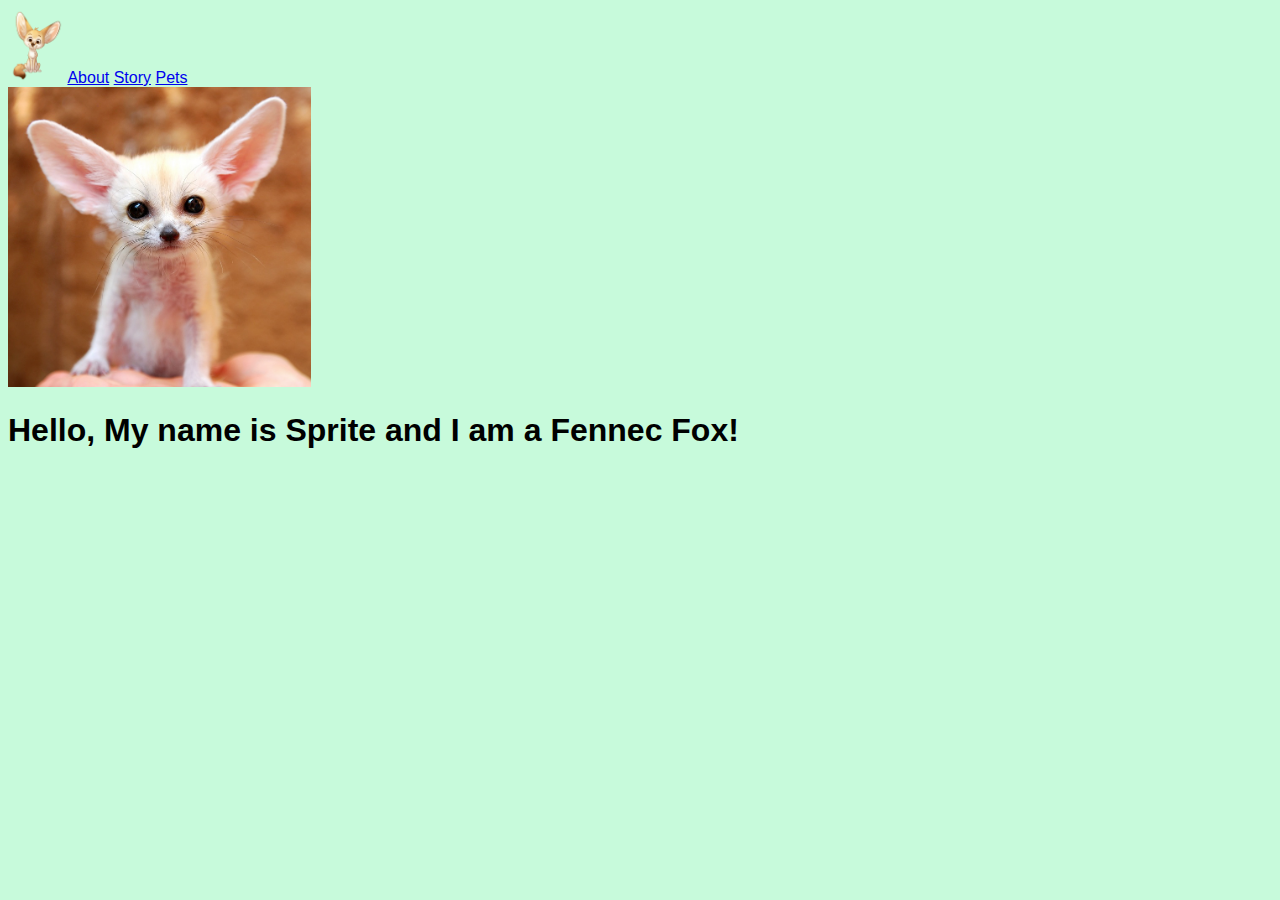
==== index.html @ 4310507f "cloned stuff into assignment 3" ====
<!DOCTYPE html>
<html lang="en">
<head>
    <meta charset="utf-8">
    <title>Great Fennec Foxes</title>
    <link rel="stylesheet" type="text/css" href="css/styles.css">
    
</head>
<body>
    <header>
        
    <nav>
   
 <a href="index.html"><img src="Images/fennec-fox-logo.png" alt="cartoon fox" height="75"></a>
   <a href="about.html">About</a>
   <a href="story.html">Story</a>
    <a href="pets.html">Pets</a>
        
        
        
        
        
        
        </nav>
    
    
    </header>
   
<img alt="baby fennec" src="Images/fennec-fox-square.jpg" height="300">
    <h1>Hello, My name is Sprite and I am a Fennec Fox!</h1>
</body>
</html>
---- css/styles.css ----
* {
    box-sizing: border-box;
}

html {
    font-family: helvetica;
}

body {
    background-color: #c7fadb;
}

.logo {
    height: 7em;
}

header {
    align-items: center;


}
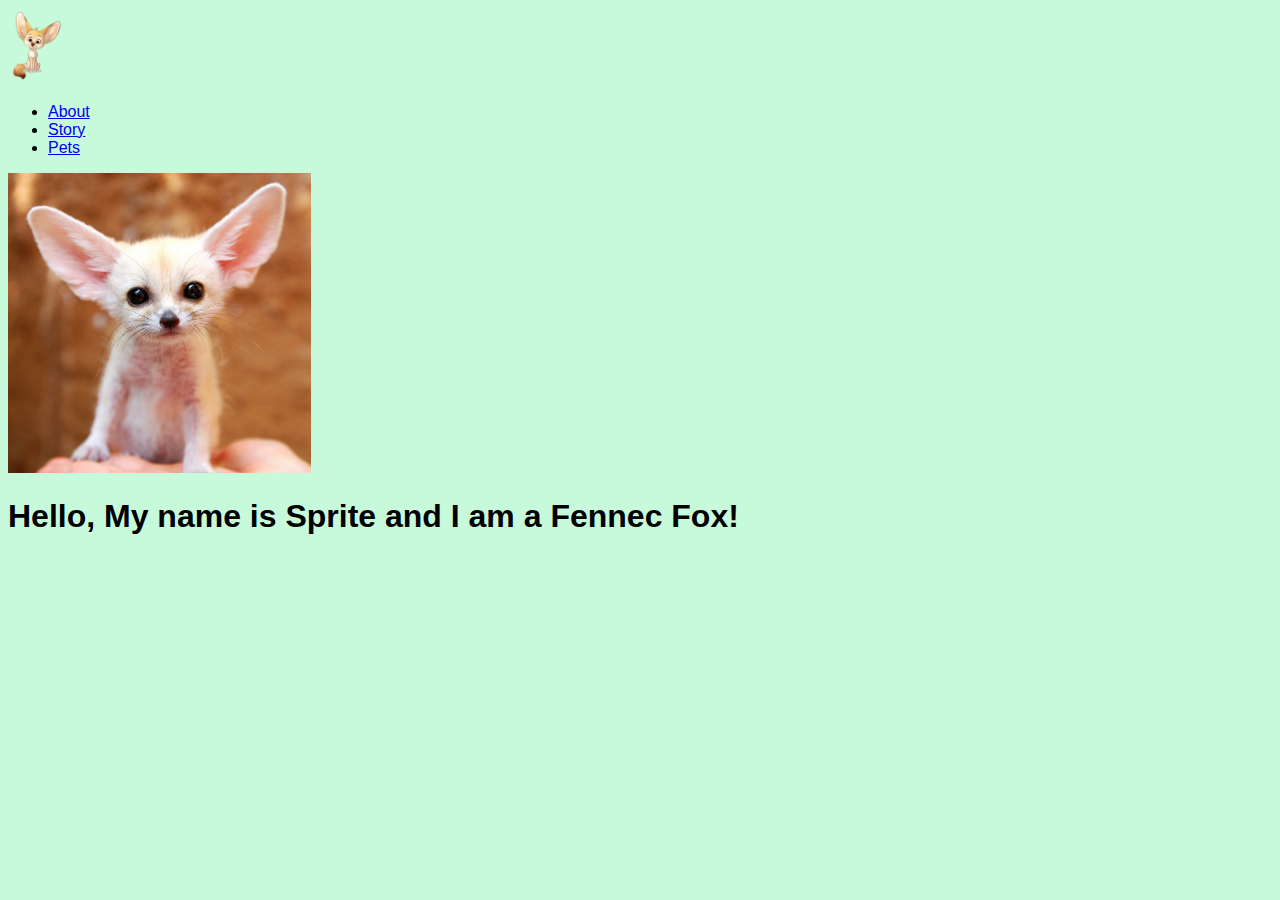
==== commit 7a17985c: "begins flexbox" ====
--- a/index.html
+++ b/index.html
@@ -4,29 +4,34 @@
     <meta charset="utf-8">
     <title>Great Fennec Foxes</title>
     <link rel="stylesheet" type="text/css" href="css/styles.css">
-    
+
 </head>
+
 <body>
     <header>
-        
-    <nav>
-   
- <a href="index.html"><img src="Images/fennec-fox-logo.png" alt="cartoon fox" height="75"></a>
-   <a href="about.html">About</a>
-   <a href="story.html">Story</a>
-    <a href="pets.html">Pets</a>
-        
-        
-        
-        
-        
-        
+
+
+
+        <a href="index.html"><img src="Images/fennec-fox-logo.png" alt="cartoon fox" height="75"></a>
+        <nav>
+            <ul>
+                <li><a href="about.html">About</a></li>
+                <li><a href="story.html">Story</a></li>
+                <li><a href="pets.html">Pets</a></li>
+            </ul>
+
+
+
+
+
+
+
         </nav>
-    
-    
+
+
     </header>
-   
-<img alt="baby fennec" src="Images/fennec-fox-square.jpg" height="300">
+
+    <img alt="baby fennec" src="Images/fennec-fox-square.jpg" height="300">
     <h1>Hello, My name is Sprite and I am a Fennec Fox!</h1>
 </body>
 </html>
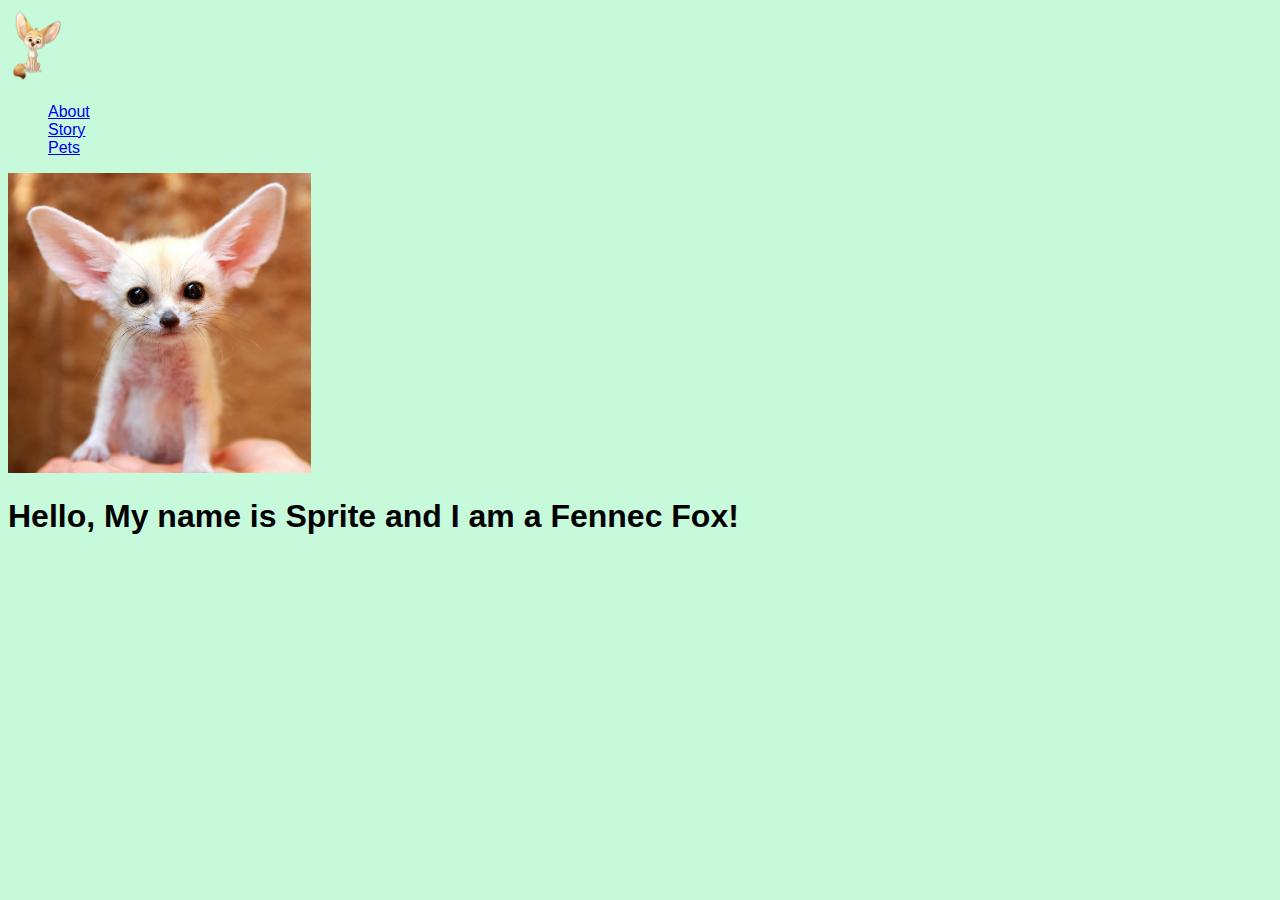
==== commit 608a095a: "added div" ====
--- a/index.html
+++ b/index.html
@@ -30,6 +30,10 @@
 
 
     </header>
+    <main> 
+    
+    
+    </main>
 
     <img alt="baby fennec" src="Images/fennec-fox-square.jpg" height="300">
     <h1>Hello, My name is Sprite and I am a Fennec Fox!</h1>
--- a/css/styles.css
+++ b/css/styles.css
@@ -19,3 +19,6 @@
 
 
 }
+header nav ul {
+    list-style-type: none; 
+}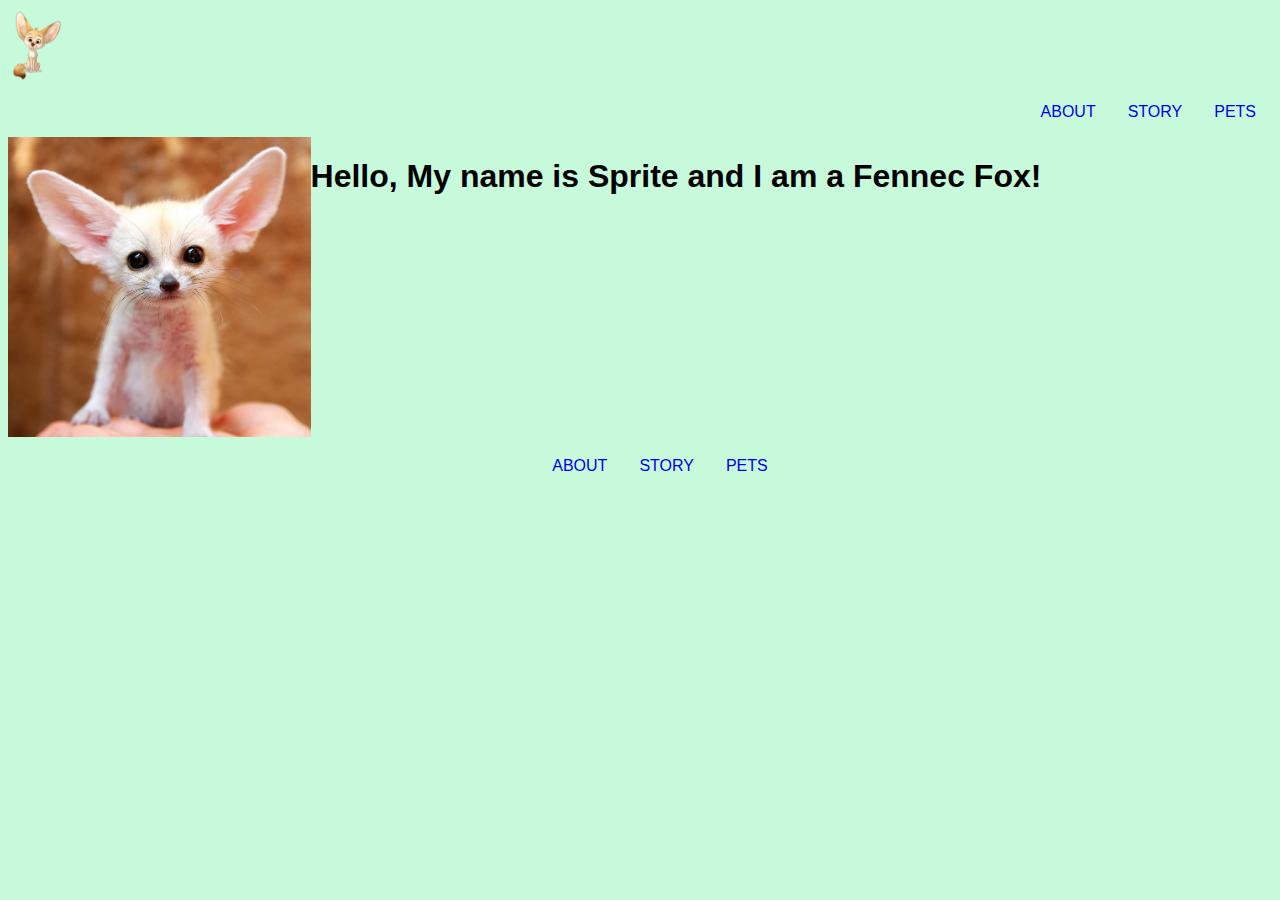
==== commit 1653a6a3: "added flexboxing" ====
--- a/index.html
+++ b/index.html
@@ -30,12 +30,29 @@
 
 
     </header>
-    <main> 
-    
-    
+    <main>
+        <div>
+            <img alt="baby fennec" src="Images/fennec-fox-square.jpg" height="300">
+
+        </div>
+        <div>
+            <h1>Hello, My name is Sprite and I am a Fennec Fox!</h1>
+        </div>
+
+
     </main>
+    <footer>  
+        <ul>
+                <li><a href="about.html">About</a></li>
+                <li><a href="story.html">Story</a></li>
+                <li><a href="pets.html">Pets</a></li>
+            </ul>
 
-    <img alt="baby fennec" src="Images/fennec-fox-square.jpg" height="300">
-    <h1>Hello, My name is Sprite and I am a Fennec Fox!</h1>
+
+
+
+    </footer>
+
+
 </body>
 </html>
--- a/css/styles.css
+++ b/css/styles.css
@@ -19,6 +19,19 @@
 
 
 }
-header nav ul {
+header nav{flex: 1;}
+header nav ul{
+    display:flex; 
+    justify-content: flex-end; 
+    word-spacing:2px;
     list-style-type: none; 
-}+    padding 1em;
+}
+
+header nav ul li a {text-decoration: none; text-transform: uppercase;padding: 1em;}
+header nav ul li a:hover {color: #ff3059;}
+main {display: flex;}
+footer ul li a {text-decoration: none; text-transform: uppercase;padding: 1em;}
+footer ul {list-style-type: none; 
+    padding 1em;display: flex;
+justify-content: center;}